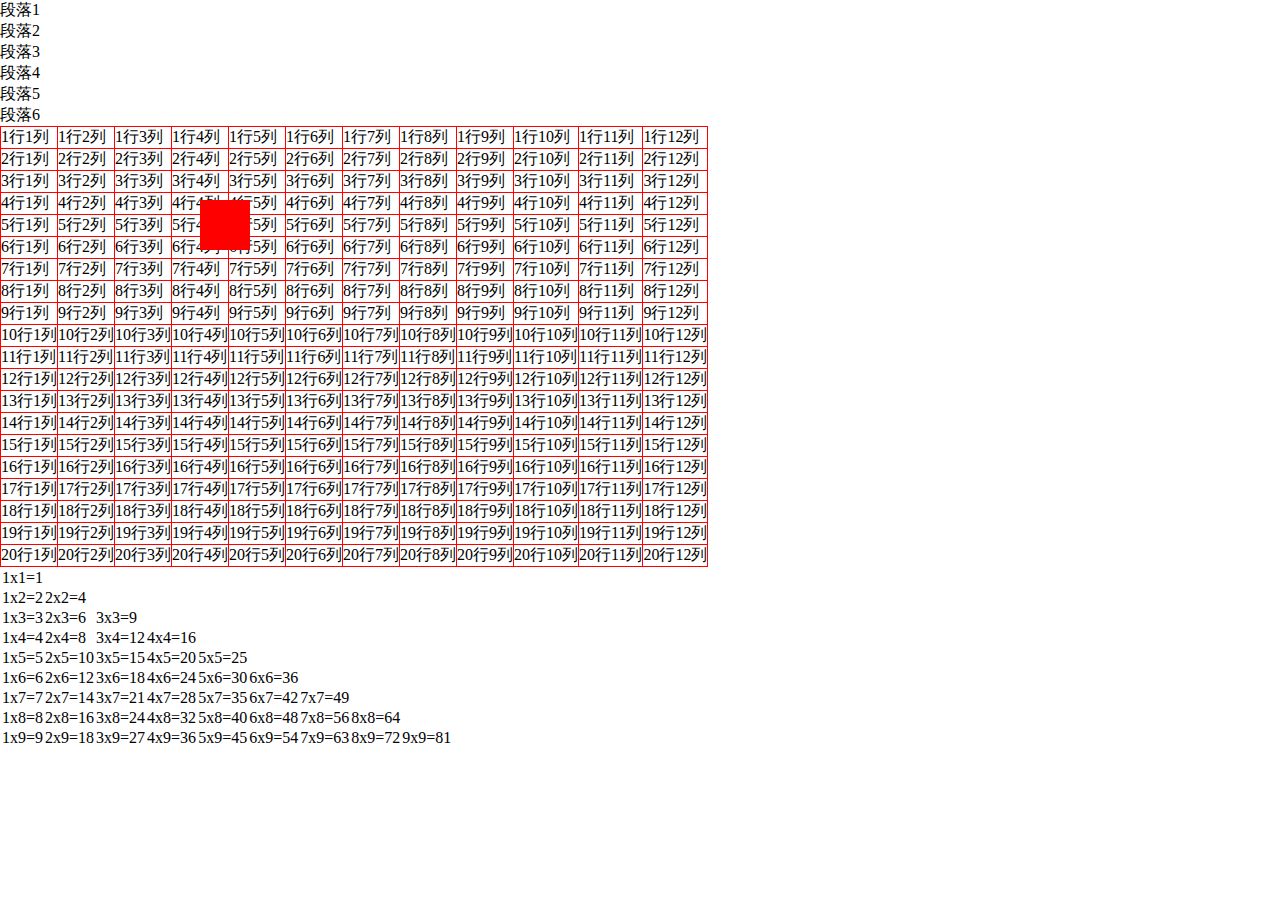
==== 第五周-JavaScript/index.html @ 78c80c97 "20210129-JavaScript" ====
<!doctype html>
<html lang="en">
<head>
    <meta charset="UTF-8">
    <meta name="viewport"
          content="width=device-width, user-scalable=no, initial-scale=1.0, maximum-scale=1.0, minimum-scale=1.0">
    <meta http-equiv="X-UA-Compatible" content="ie=edge">
    <title>javaScript</title>
    <meta name="Keywords" content="JavaScript">
    <meta name="Description" content="js是最好的语言之一">
    <style>
        * {
            margin: 0;
            padding: 0;
        }
        #yd {
            position: absolute;
            top: 200px;
            left: 200px;
            width: 50px;
            height: 50px;
            background-color: red;
        }
    </style>
</head>
<body>
<div class="box">
    <p>段落1</p>
    <p>段落2</p>
    <p>段落3</p>
    <p id="para">段落4</p>
    <p>段落5</p>
    <p>段落6</p>
</div>
<div class="table"></div>
<div class="chengFa"></div>
<div id="yd"></div>
<script src="./index.js"></script>
</body>
</html>
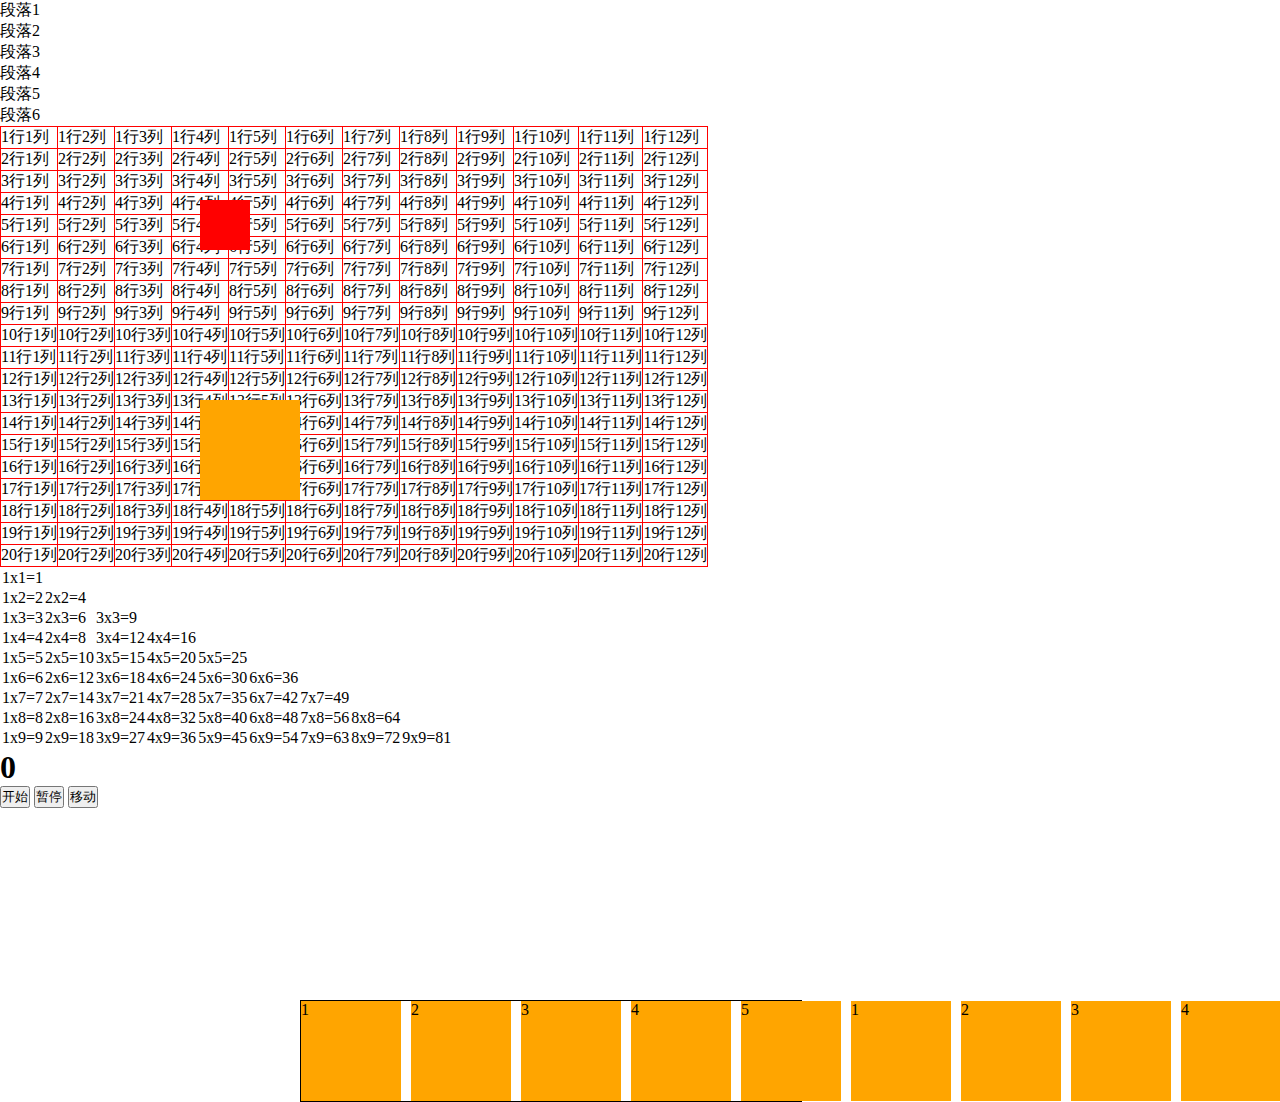
==== commit 3d7172c3: "20210129-JavaScript2" ====
--- a/第五周-JavaScript/index.html
+++ b/第五周-JavaScript/index.html
@@ -21,6 +21,44 @@
             height: 50px;
             background-color: red;
         }
+        .box2 {
+            position: absolute;
+            top: 400px;
+            left: 200px;
+            width: 100px;
+            height: 100px;
+            background-color: orange;
+            /*animation: move 2s linear 0s infinite alternate;*/
+        }
+        /*@keyframes move {*/
+        /*    from {*/
+        /*        left: 200px;*/
+        /*    }*/
+        /*    to {*/
+        /*        left: 1000px;*/
+        /*    }*/
+        /*}*/
+        .enternal {
+            position: absolute;
+            top: 1000px;
+            left: 300px;
+            margin-bottom: 50px;
+            width: 500px;
+            height: 100px;
+            border: 1px solid #000000;
+        }
+        #enternalList {
+            list-style: none;
+            width: 5000px;
+            height: 100px;
+        }
+        #enternalList li {
+            float: left;
+            width: 100px;
+            height: 100px;
+            margin-right: 10px;
+            background-color: orange;
+        }
     </style>
 </head>
 <body>
@@ -35,6 +73,20 @@
 <div class="table"></div>
 <div class="chengFa"></div>
 <div id="yd"></div>
+<h1 id="h">0</h1>
+<button id="btn1">开始</button>
+<button id="btn2">暂停</button>
+<div class="box2" id="box2"></div>
+<button id="move">移动</button>
+<div class="enternal" id="enternal">
+    <ul id="enternalList">
+        <li><span>1</span></li>
+        <li><span>2</span></li>
+        <li><span>3</span></li>
+        <li><span>4</span></li>
+        <li><span>5</span></li>
+    </ul>
+</div>
 <script src="./index.js"></script>
 </body>
 </html>
